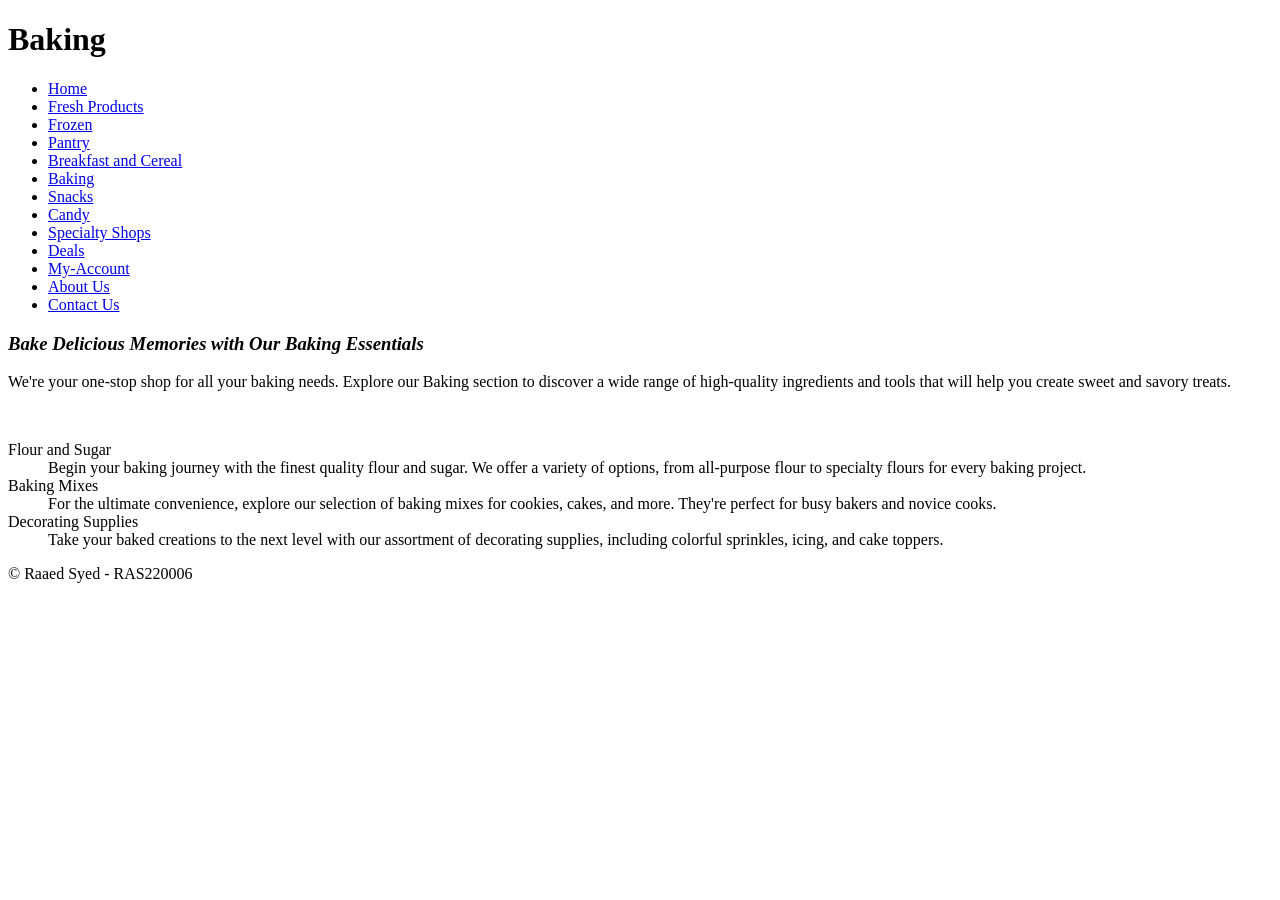
==== baking.html @ 04bec064 "initial HTML pages" ====
<!DOCTYPE html>
<html lang="en">
<head>
    <link rel="stylesheet" href="styles.css">
    <title>Baking</title>
</head>
<body>
    <header>
        <h1>Baking</h1>
    </header>
    <nav>
        <ul>
            <li><a href="main_index.html">Home</a></li>
            <li><a href="fresh_products.html">Fresh Products</a></li>
            <li><a href="frozen.html">Frozen</a></li>
            <li><a href="pantry.html">Pantry</a></li>
            <li><a href="bfast_cereal.html">Breakfast and Cereal</a></li>
            <li><a href="baking.html">Baking</a></li>
            <li><a href="snacks.html">Snacks</a></li>
            <li><a href="candy.html">Candy</a></li>
            <li><a href="special_shops.html">Specialty Shops</a></li>
            <li><a href="deals.html">Deals</a></li>
            <li class="right"><a href="my_account.html">My-Account</a></li>
            <li class="right"><a href="about-us.html">About Us</a></li>
            <li class="right"><a href="contact.html">Contact Us</a></li>
        </ul>
    </nav>
    <main>
        <div class="baking">
            <!-- Your left content goes here -->
        </div>
        <div class="right-content">
            <h3><em>Bake Delicious Memories with Our Baking Essentials</em></h3>
            <p>We're your one-stop shop for all your baking needs. Explore our Baking section to discover a wide range of high-quality ingredients and tools that will help you create sweet and savory treats.</p> <br>

            <dl>
                <dt>Flour and Sugar</dt>
                <dd>Begin your baking journey with the finest quality flour and sugar. We offer a variety of options, from all-purpose flour to specialty flours for every baking project.</dd>
                <dt>Baking Mixes</dt>
                <dd>For the ultimate convenience, explore our selection of baking mixes for cookies, cakes, and more. They're perfect for busy bakers and novice cooks.
                </dd>
                <dt>Decorating Supplies</dt>
                <dd>Take your baked creations to the next level with our assortment of decorating supplies, including colorful sprinkles, icing, and cake toppers.</dd>
            </dl>
            <!-- Your right content goes here -->
        </div>
    </main>
    <footer>
        <p>&copy; Raaed Syed - RAS220006</p>
    </footer>
</body>
</html>
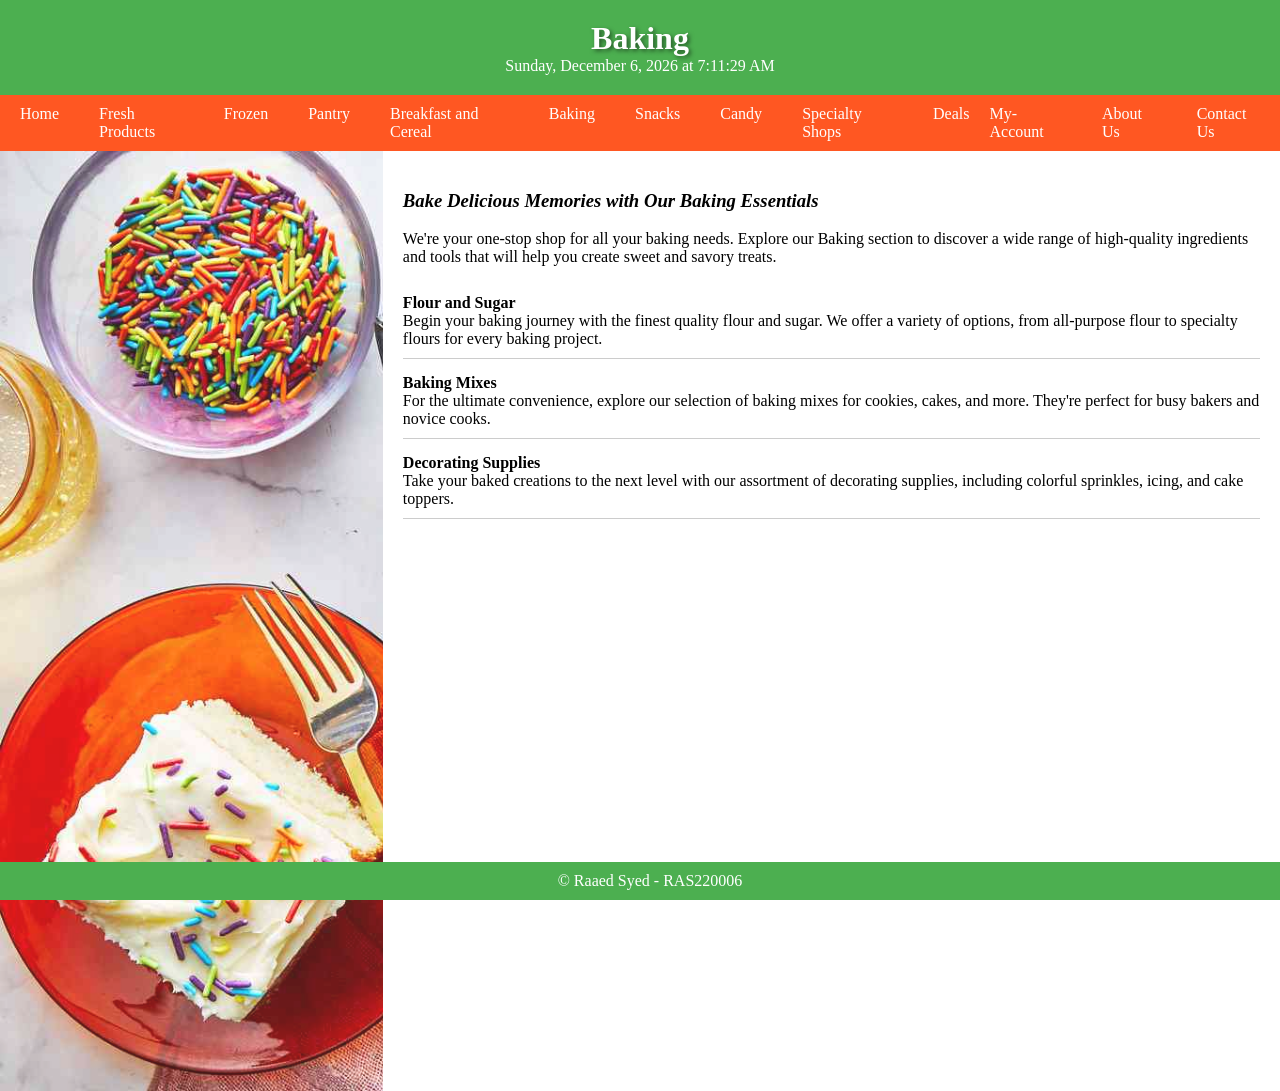
==== commit 1219fe7a: "display current date time on webpage" ====
--- a/baking.html
+++ b/baking.html
@@ -7,6 +7,8 @@
 <body>
     <header>
         <h1>Baking</h1>
+        <span id="currentDateTime"></span>
+        <script src="ext_script.js"></script>
     </header>
     <nav>
         <ul>
--- a/styles.css
+++ b/styles.css
@@ -0,0 +1,251 @@
+/* text-align, text_shadow, background-color, background-image, background-repeat, font-size, 
+font-style, font-weight, link, visited, hover, active, 
+border-style, border-color, border-width, padding-bottom, padding-left, 
+padding-top, padding-right, margin-bottom, margin-left, margin-top, 
+margin-right, width, height, float, clear, position, vertical-align, 
+horizontal-align, display, opacity and visibility. */
+
+body, h1, h2, p, ul {
+    margin: 0;
+    padding: 0;
+}
+
+h1 {
+    text-shadow: 2px 2px 4px rgba(0, 0, 0, 0.5);
+}
+/* Basic styling for header and navigation */
+header {
+    background-color: #4CAF50; /* Green color for freshness */
+    color: white;
+    padding: 20px;
+    text-align: center;
+    float: center;
+    
+}
+
+nav {
+    background-color: #FF5722; /* Orange color for contrast */
+    color: white;
+}
+
+nav ul{
+    list-style: none;
+    display: flex;
+    /* justify-content: left; */
+    padding: 10px 0;
+}
+nav ul .right{
+    margin-left: auto;
+
+}
+nav ul .right + .right{
+    margin-left: 20px;
+}
+
+nav li {
+    margin: 0 20px;
+}
+
+nav a {
+    text-decoration: none;
+    color: white;
+}
+
+/* Layout for the main content area */
+main {
+    display: flex;
+}
+
+.left-content {
+    flex: 1;
+    background-color: #F1F8E9; /* Light green background for left content */
+    padding: 20px;
+    height: 100vh;
+    border-style: solid;
+    border-width: 2px;
+    border-color: #4dff00
+}
+
+.fresh-produce{
+    flex: 1;
+    background-image: url(images/collageoffruitandveg.jpg);
+    background-repeat: no-repeat;
+    background-size: cover;
+    padding:20px; 
+    opacity: 0.9;
+    height: 100vh;
+}
+
+.frozen{
+    flex: 1;
+    background-image: url(images/frozen-pizza-aisle.webp);
+    background-repeat: no-repeat;
+    background-size: cover;
+    padding:20px; 
+    opacity: 0.9;
+    height: 100vh;
+}
+.pantry{
+    flex: 1;
+    background-image: url(images/pantry.jpeg);
+    background-repeat: no-repeat;
+    background-size: cover;
+    background-position: -70px;
+    padding:0px; 
+    opacity: 0.9;
+    height: 100vh;
+}
+.cereal{
+    flex: 1;
+    background-image: url(images/cereal.jpeg);
+    background-repeat: no-repeat;
+    background-size: cover;
+    background-position: -25px;
+    padding:20px; 
+    opacity: 0.9;
+    height: 100vh;
+}
+
+.baking{
+    flex: 1;
+    background-image: url(images/baking.jpeg);
+    background-repeat: no-repeat;
+    background-size: cover;
+    padding:20px; 
+    opacity: 0.9;
+    height: 100vh;
+}
+
+.snacks{
+    flex: 1;
+    background-image: url(images/snacks.webp);
+    background-repeat: no-repeat;
+    background-size: cover;
+    background-position: -100px ;
+    padding:20px; 
+    opacity: 0.9;
+    visibility: normal;
+    height: 100vh;
+}
+
+.candy{
+    flex: 1;
+    background-image: url(images/candies.jpeg);
+    background-repeat: no-repeat;
+    background-size: cover;
+    padding:20px; 
+    opacity: 0.9;
+    height: 100vh;
+}
+.specialty{
+    flex: 1;
+    background-image: url(images/specialty.png);
+    background-repeat: no-repeat;
+    background-size: cover;
+    padding:20px; 
+    opacity: 0.9;
+    height: 100vh;
+}
+.deals{
+    flex: 1;
+    background-image: url(images/deals.jpeg);
+    background-repeat: no-repeat;
+    background-size: cover;
+    background-position: -1070px ;
+    padding:20px; 
+    opacity: 0.9;
+    height: 100vh;
+}
+.right-content {
+    flex: 2.5; /* Adjust this value to control the width ratio */
+    background-color: #FFFFFF; /*White background for right content */
+    padding: 20px;
+    /* background-image: url(collageoffruitandveg.jpg);
+    background-size:cover;
+    background-repeat: no-repeat; */
+}
+
+/* Styling for the footer */
+footer {
+    background-color: #4CAF50; /* Green color for footer */
+    color: white;
+    text-align: center;
+    padding: 10px;
+    clear: both;
+    position: fixed;
+    bottom: 0;
+    left: 0;
+    width:100%;
+}
+
+/* Style for the account information table */
+.account-info {
+    margin-top: 20px;
+}
+
+.account-info h3 {
+    font-size: 20px;
+    margin-bottom: 10px;
+}
+
+.account-info table {
+    width: 100%;
+    border-collapse: collapse;
+}
+
+.account-info table td {
+    padding: 8px;
+    border: 1px solid #ddd;
+}
+
+.account-info table td:first-child {
+    font-weight: bold;
+    background-color: #f7f7f7;
+}
+/* Style for the definition list */
+dl {
+    margin: 0;
+    padding: 0;
+    list-style-type: none; /* Remove default list bullet points */
+}
+
+/* Style for the definition term (usually bold) */
+dt {
+    font-weight: bold;
+    margin-top: 10px; /* Add spacing between terms */
+}
+
+/* Style for the definition description */
+dd {
+    margin: 0;
+    padding: 0;
+    margin-bottom: 15px; /* Add spacing between descriptions */
+}
+
+/* Add a border-bottom to separate terms and descriptions */
+dt + dd {
+    border-bottom: 1px solid #ccc;
+    padding-bottom: 10px;
+}
+
+/* Default link style */
+a:link {
+    color: white; /* Link color for unvisited links */
+    text-decoration: none; /* Remove underlines by default */
+}
+
+/* Visited link style */
+a:visited {
+    color: lightskyblue; /* Link color for visited links */
+}
+
+/* Hover effect */
+a:hover {
+    color: black; /* Link color on hover */
+    text-decoration: underline; /* Underline on hover */
+}
+
+/* Active (clicked) link style */
+a:active {
+    color: #FF5733; /* Link color when clicked */
+}
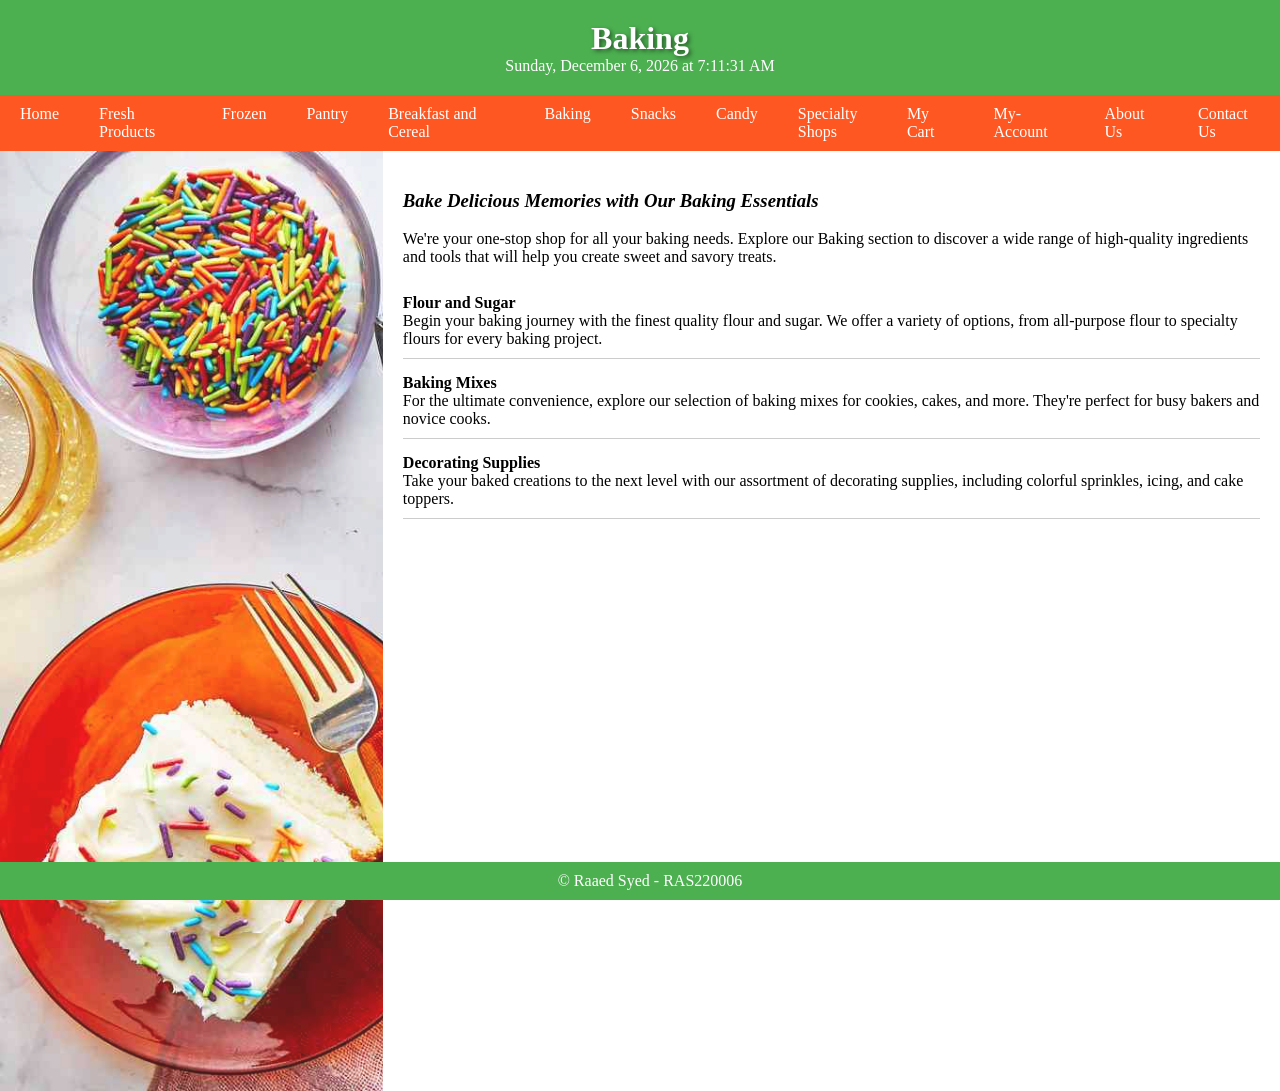
==== commit 1a2ba194: "delete deals and add cart page" ====
--- a/baking.html
+++ b/baking.html
@@ -21,7 +21,7 @@
             <li><a href="snacks.html">Snacks</a></li>
             <li><a href="candy.html">Candy</a></li>
             <li><a href="special_shops.html">Specialty Shops</a></li>
-            <li><a href="deals.html">Deals</a></li>
+            <li class="right"><a href="cart.html">My Cart</a></li>
             <li class="right"><a href="my_account.html">My-Account</a></li>
             <li class="right"><a href="about-us.html">About Us</a></li>
             <li class="right"><a href="contact.html">Contact Us</a></li>
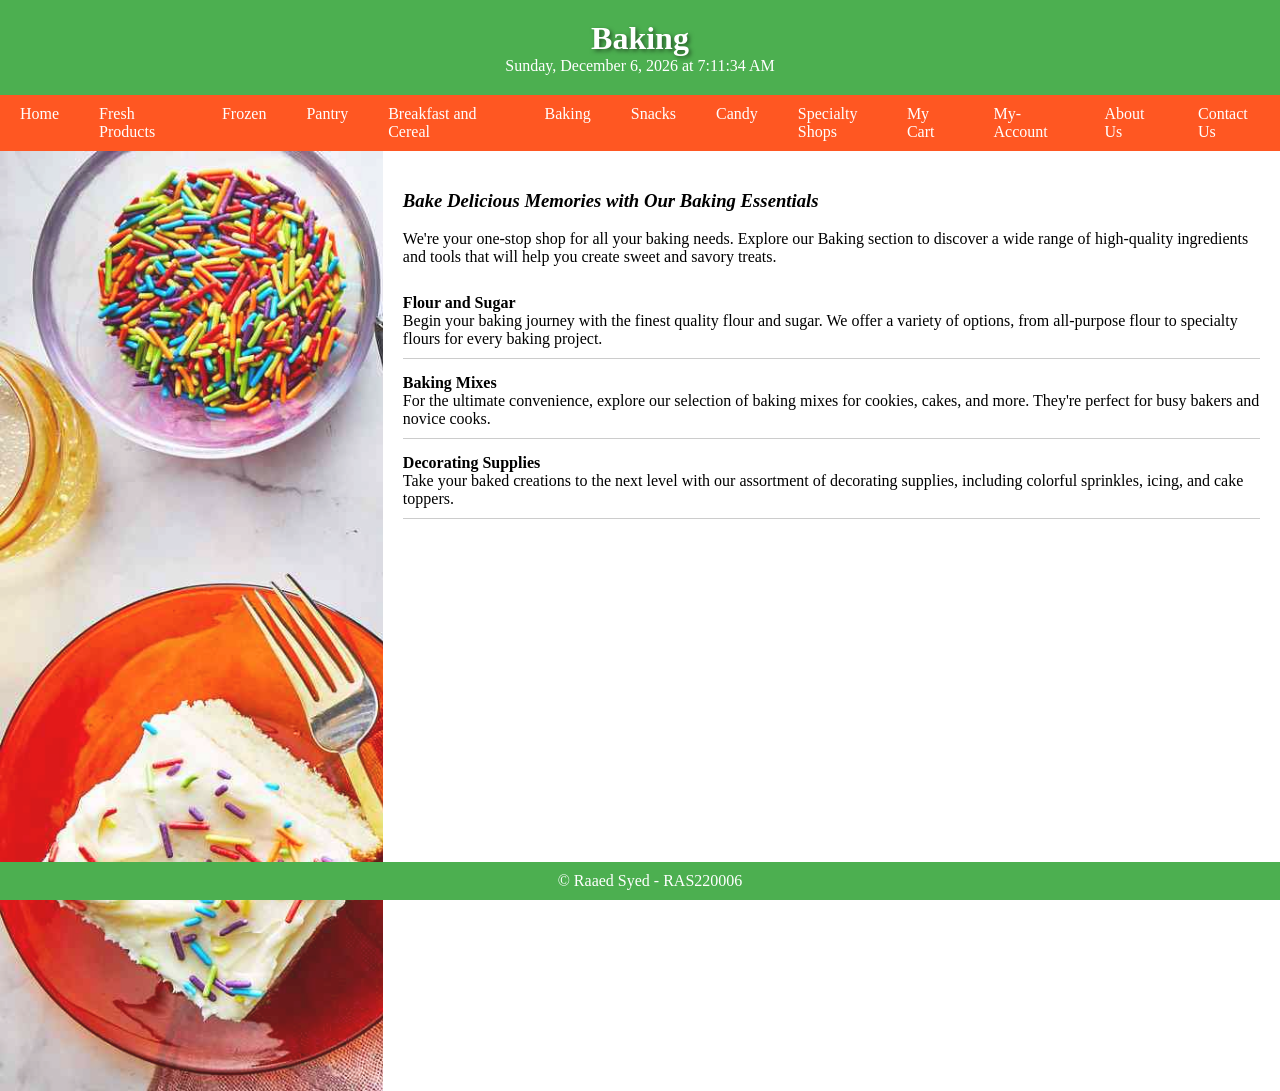
==== commit 2b5379cf: "change location of script tag to end of page" ====
--- a/baking.html
+++ b/baking.html
@@ -8,7 +8,6 @@
     <header>
         <h1>Baking</h1>
         <span id="currentDateTime"></span>
-        <script src="ext_script.js"></script>
     </header>
     <nav>
         <ul>
@@ -50,5 +49,6 @@
     <footer>
         <p>&copy; Raaed Syed - RAS220006</p>
     </footer>
+    <script src="ext_script.js"></script>
 </body>
 </html>
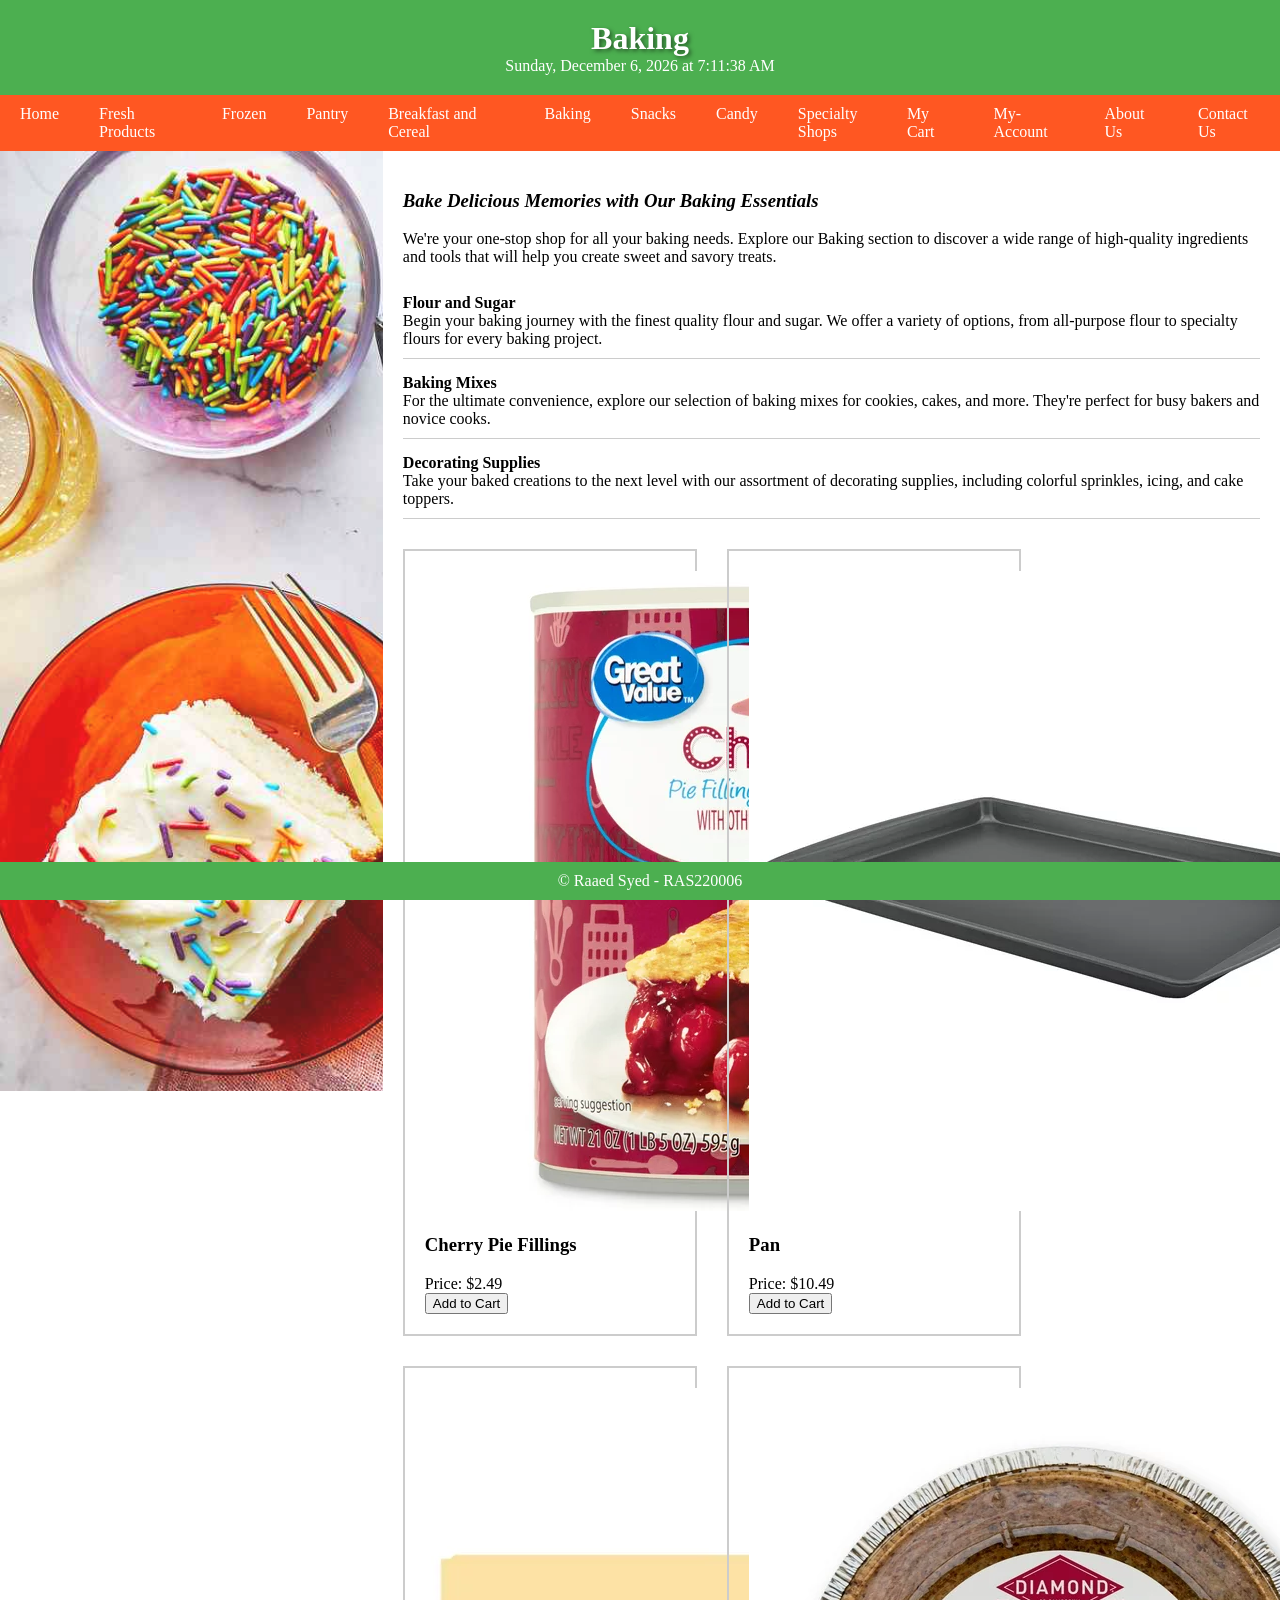
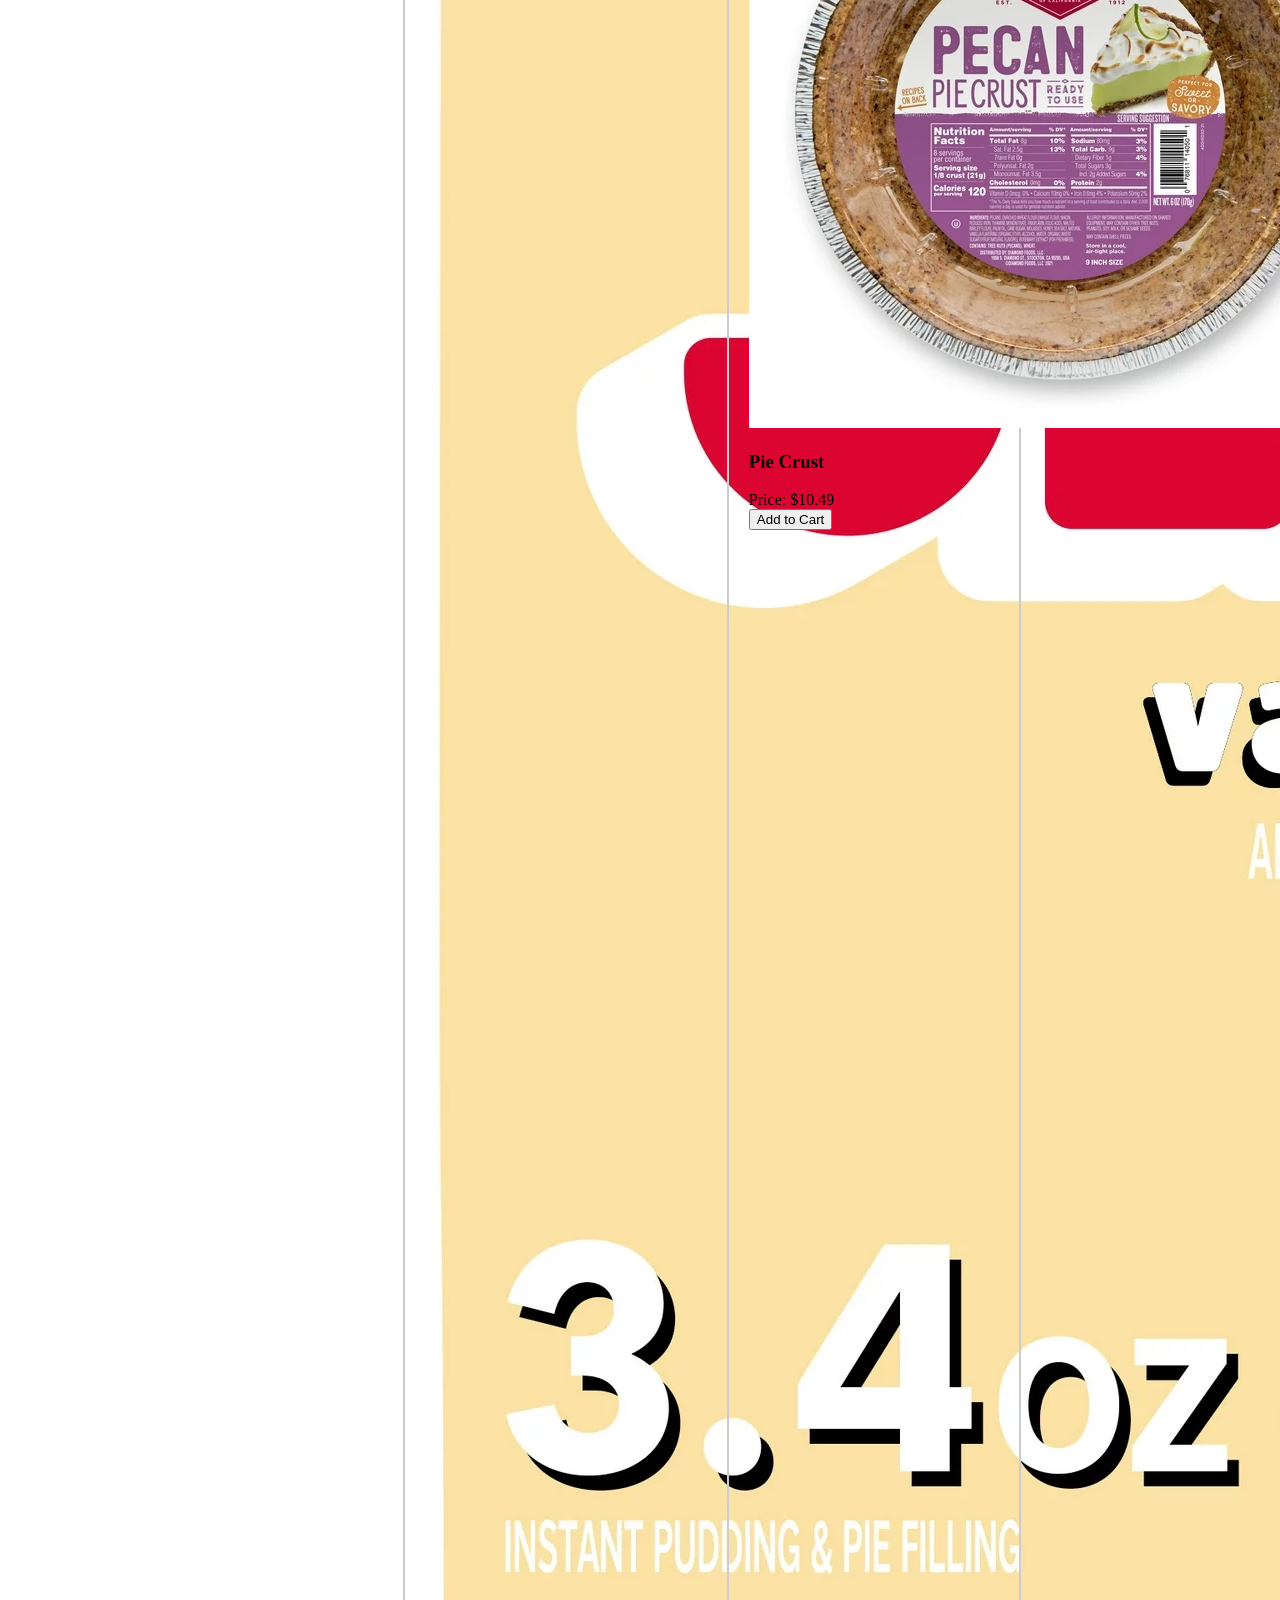
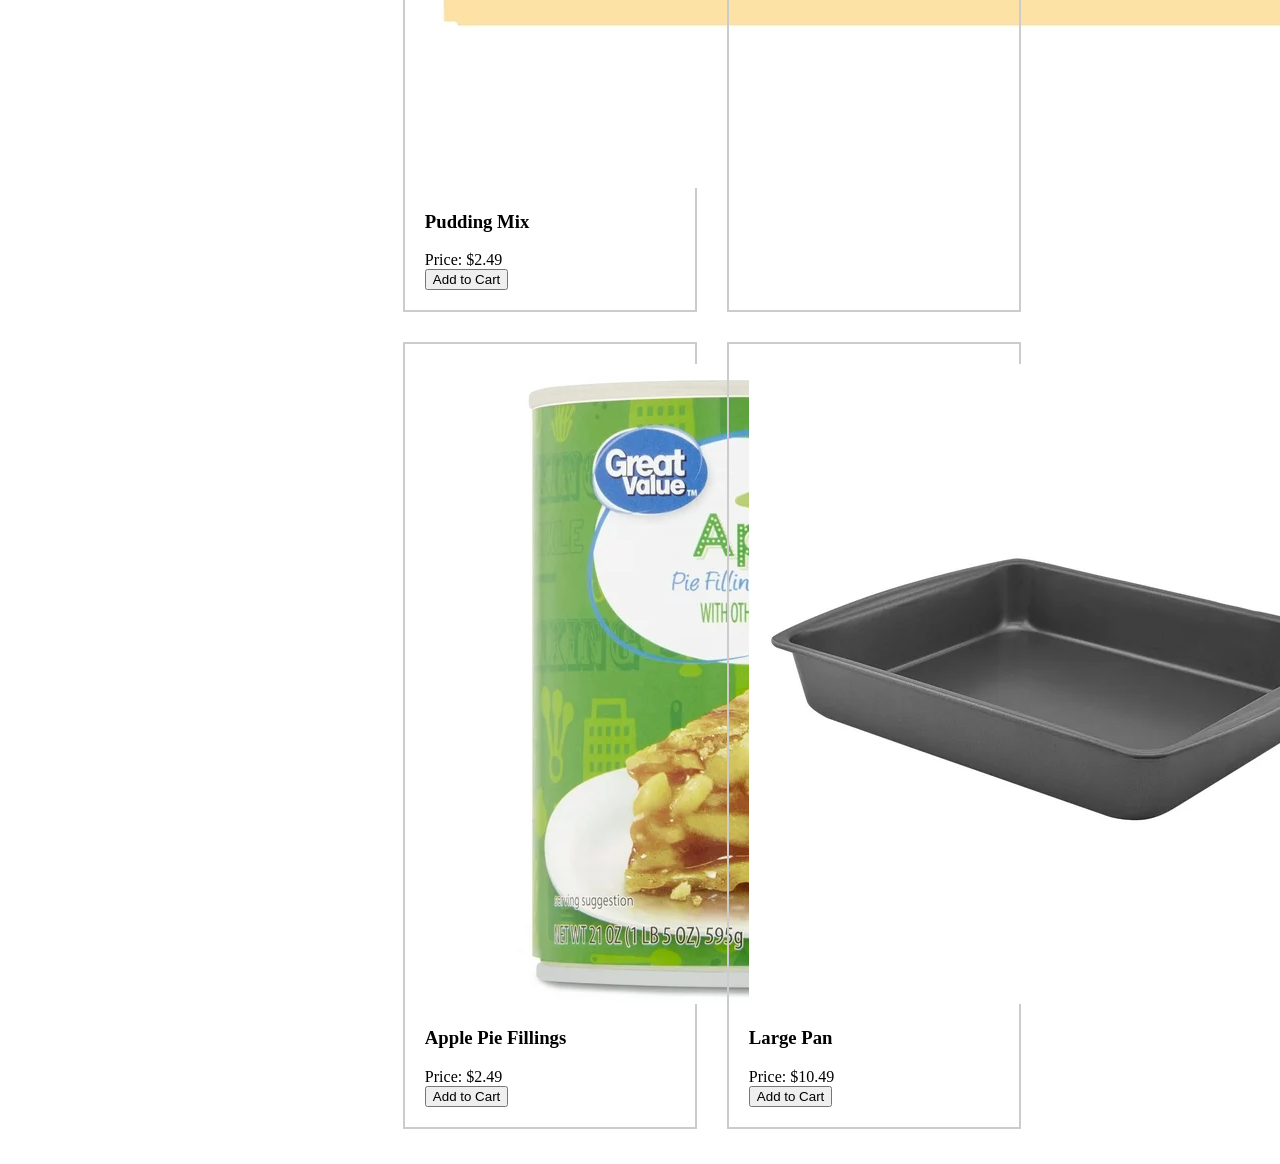
==== commit d036d49c: "added functionalities to all pages" ====
--- a/baking.html
+++ b/baking.html
@@ -43,12 +43,19 @@
                 <dt>Decorating Supplies</dt>
                 <dd>Take your baked creations to the next level with our assortment of decorating supplies, including colorful sprinkles, icing, and cake toppers.</dd>
             </dl>
-            <!-- Your right content goes here -->
+
+            <div id="product-list">
+                <!-- Product listings will be displayed here -->
+            </div>
+            
         </div>
     </main>
     <footer>
         <p>&copy; Raaed Syed - RAS220006</p>
     </footer>
     <script src="ext_script.js"></script>
+    <script>
+        populateProductList("baking", "all", "all");
+    </script>
 </body>
 </html>
--- a/styles.css
+++ b/styles.css
@@ -249,3 +249,68 @@
 a:active {
     color: #FF5733; /* Link color when clicked */
 }
+
+#product-list {
+    display: flex; /* Use flexbox to display items horizontally */
+    flex-wrap: wrap;
+    /* justify-content: flex-start;
+    align-items: flex-start;  */
+}
+
+.product {
+    width: 250px; /* Set a fixed width for each product */
+    margin-right: 30px; /* Add some margin for spacing */
+    margin-top: 15px; 
+    margin-bottom: 15px;
+    border: 2px solid #ccc; /* Optional: Add a border for visual separation */
+    padding: 20px; /* Optional: Add padding for styling */
+}
+
+#cart {
+    background-color: #fff;
+    border: 2px solid #84de17;
+    border-radius: 8px;
+    padding: 20px;
+    width: 300px;
+    box-shadow: 0 4px 6px rgba(0, 0, 0, 0.1);
+  }
+  
+  /* Cart items */
+#cart-item {
+    display: flex;
+    justify-content: space-between;
+    align-items: center;
+    padding: 10px;
+    border: 1px solid #ccc;
+    border-radius: 4px;
+    margin-bottom: 10px;
+    background-color: #f9f9f9;
+}
+
+.search-container {
+    display: flex;
+    align-items: center;
+    margin: 10px;
+    max-width: 400px;
+  }
+  
+  /* Search input */
+#search-input {
+    flex: 1;
+    padding: 10px;
+    border: 1px solid #ccc;
+    border-radius: 4px;
+    font-size: 16px;
+}
+
+  /* Search button */
+#search-button {
+    background-color: #007bff;
+    color: #fff;
+    border: none;
+    border-radius: 4px;
+    margin-left: 10px;
+    padding: 10px 20px;
+    font-size: 16px;
+    cursor: pointer;
+}
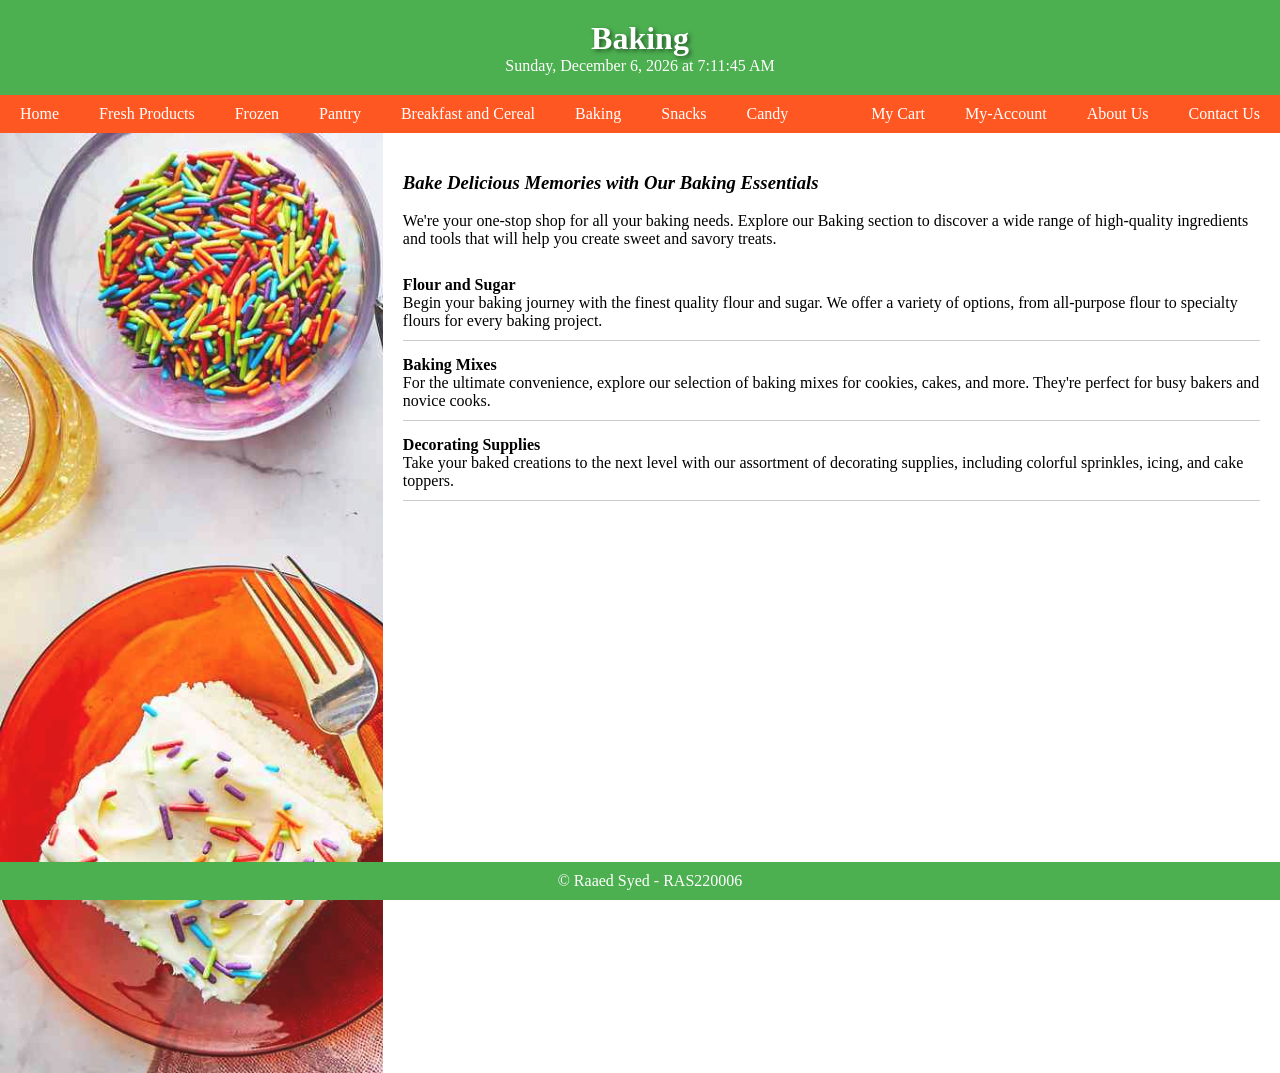
==== commit 6d872c56: "updated html page to handle new scripts" ====
--- a/baking.html
+++ b/baking.html
@@ -19,7 +19,6 @@
             <li><a href="baking.html">Baking</a></li>
             <li><a href="snacks.html">Snacks</a></li>
             <li><a href="candy.html">Candy</a></li>
-            <li><a href="special_shops.html">Specialty Shops</a></li>
             <li class="right"><a href="cart.html">My Cart</a></li>
             <li class="right"><a href="my_account.html">My-Account</a></li>
             <li class="right"><a href="about-us.html">About Us</a></li>
@@ -53,9 +52,11 @@
     <footer>
         <p>&copy; Raaed Syed - RAS220006</p>
     </footer>
-    <script src="ext_script.js"></script>
+    <script src="https://code.jquery.com/jquery-3.6.0.min.js"></script>
+    <script src="common.js"></script>
+    <script src="json_script.js"></script>
     <script>
-        populateProductList("baking", "all", "all");
+        fetchAndDisplayProductsFromJson("baking", "all", "all");
     </script>
 </body>
 </html>
--- a/styles.css
+++ b/styles.css
@@ -264,6 +264,10 @@
     margin-bottom: 15px;
     border: 2px solid #ccc; /* Optional: Add a border for visual separation */
     padding: 20px; /* Optional: Add padding for styling */
+}
+
+.product img{
+    width:250px;
 }
 
 #cart {
